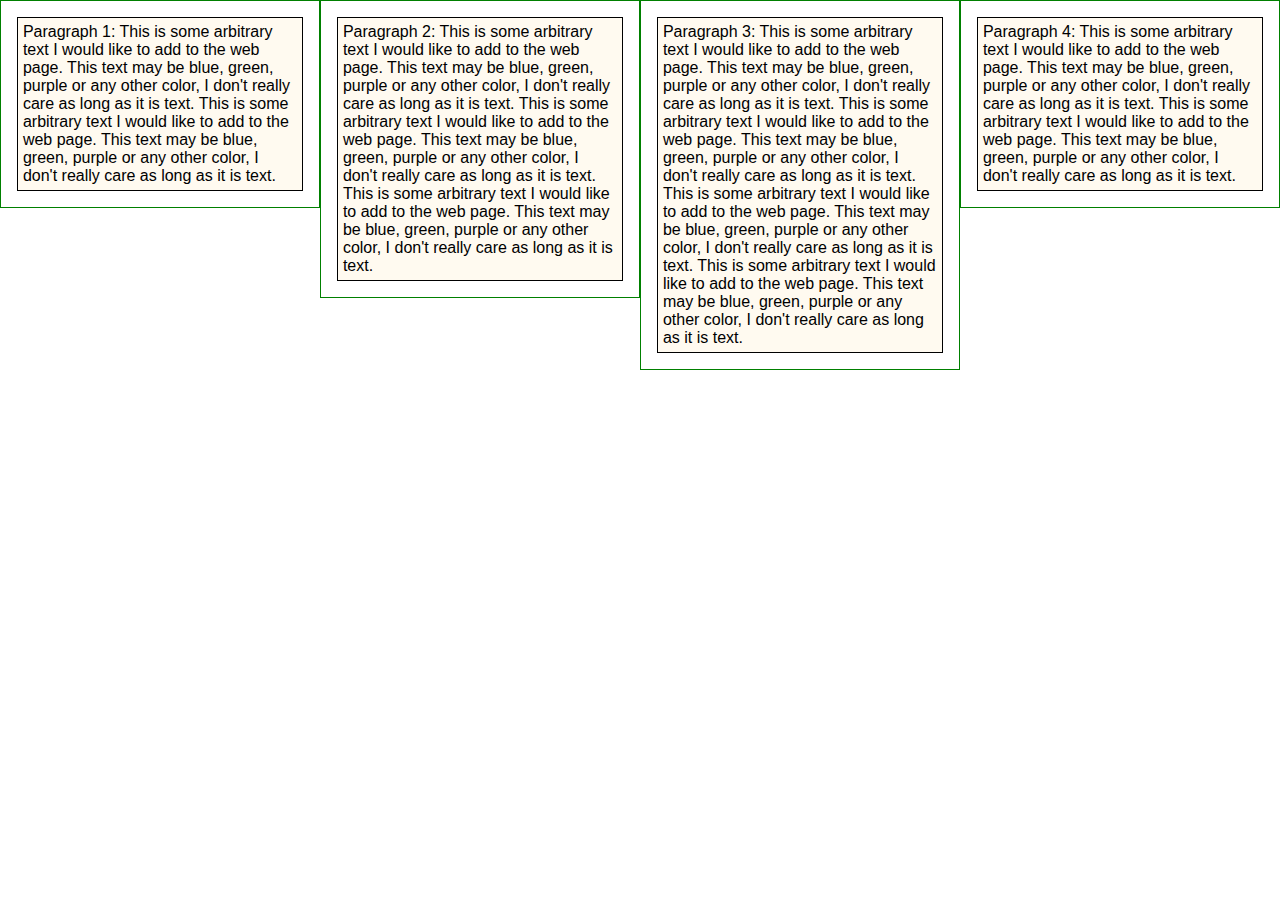
==== module-2-solution/index.html @ a6a424b1 "First commit" ====
<!DOCTYPE html>
<html>
<head>
  <meta charset="utf-8">
  <meta name="viewport" content="width=device-width, initial-scale=1">
  <title>My General Purpose Page!</title>
  <style>
  * {
	  box-sizing: border-box;
  }
  body {
	  margin: 0;
	  padding: 0;
  }
  p {
	  border: 1px solid black;
	  background-color: floralwhite;
	  color: black;
	  font-family: Helvetica;
	  padding: 5px;
	  width: 90%;
	  margin-left: auto;
	  margin-right: auto; 
  }
  .row {
	  width: 100%;
  }
  @media (min-width: 1200px) {
	  .col-lg {
		  float: left;
		  border: 1px solid green;
		  width: 25%;
	  }
  }
  @media (min-width: 992px) and (max-width: 1199px) {
	  .col-md {
		  float: left;
		  border: 1px solid green;
		  width: 50%;
	  }
  }
  @media (max-width: 991px) {
	  .col-sm {
		  float: left;
		  border: 1px solid green;
		  width: 100%;
	  }
  }
  </style>
</head>
<body>
<header>
</header>
<div class="row">
 <div class="col-lg col-md col-sm"><p>
  Paragraph 1: This is some arbitrary text I would like to add to the web page. This text may be
  blue, green, purple or any other color, I don't really care as long as it is text.
  This is some arbitrary text I would like to add to the web page. This text may be
  blue, green, purple or any other color, I don't really care as long as it is text.
 </p></div>
 <div class="col-lg col-md col-sm"><p>
  Paragraph 2: This is some arbitrary text I would like to add to the web page. This text may be
  blue, green, purple or any other color, I don't really care as long as it is text.
  This is some arbitrary text I would like to add to the web page. This text may be
  blue, green, purple or any other color, I don't really care as long as it is text.
  This is some arbitrary text I would like to add to the web page. This text may be
  blue, green, purple or any other color, I don't really care as long as it is text.
 </p></div>
 <div class="col-lg col-md col-sm"><p>
  Paragraph 3: This is some arbitrary text I would like to add to the web page. This text may be
  blue, green, purple or any other color, I don't really care as long as it is text.
  This is some arbitrary text I would like to add to the web page. This text may be
  blue, green, purple or any other color, I don't really care as long as it is text.
  This is some arbitrary text I would like to add to the web page. This text may be
  blue, green, purple or any other color, I don't really care as long as it is text.
  This is some arbitrary text I would like to add to the web page. This text may be
  blue, green, purple or any other color, I don't really care as long as it is text.
 </p></div>
 <div class="col-lg col-md col-sm"><p>
  Paragraph 4: This is some arbitrary text I would like to add to the web page. This text may be
  blue, green, purple or any other color, I don't really care as long as it is text.
  This is some arbitrary text I would like to add to the web page. This text may be
  blue, green, purple or any other color, I don't really care as long as it is text.
 </p></div>
</div>
</body>
</html>
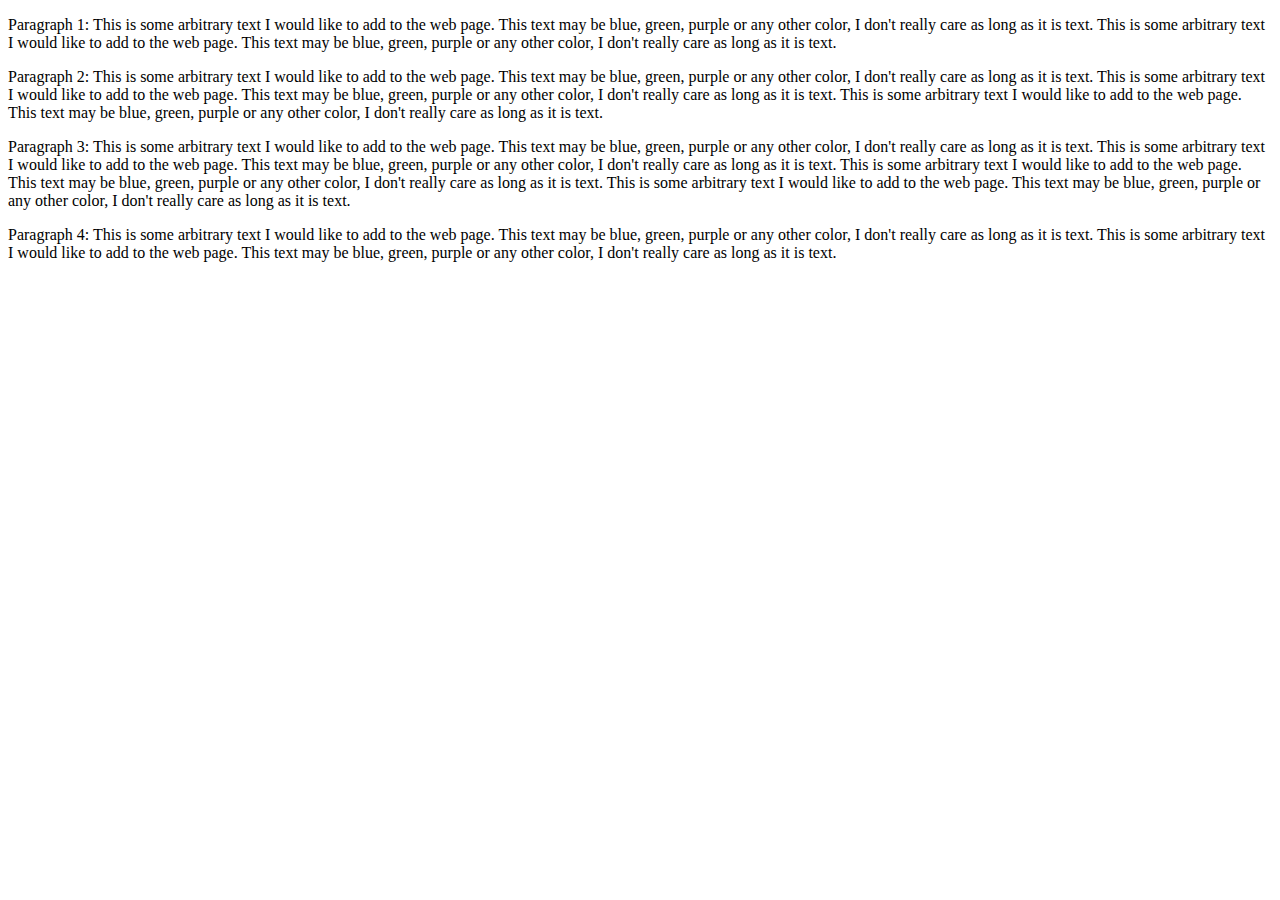
==== commit 51cbcb69: "Updated index.html" ====
--- a/module-2-solution/index.html
+++ b/module-2-solution/index.html
@@ -4,49 +4,7 @@
   <meta charset="utf-8">
   <meta name="viewport" content="width=device-width, initial-scale=1">
   <title>My General Purpose Page!</title>
-  <style>
-  * {
-	  box-sizing: border-box;
-  }
-  body {
-	  margin: 0;
-	  padding: 0;
-  }
-  p {
-	  border: 1px solid black;
-	  background-color: floralwhite;
-	  color: black;
-	  font-family: Helvetica;
-	  padding: 5px;
-	  width: 90%;
-	  margin-left: auto;
-	  margin-right: auto; 
-  }
-  .row {
-	  width: 100%;
-  }
-  @media (min-width: 1200px) {
-	  .col-lg {
-		  float: left;
-		  border: 1px solid green;
-		  width: 25%;
-	  }
-  }
-  @media (min-width: 992px) and (max-width: 1199px) {
-	  .col-md {
-		  float: left;
-		  border: 1px solid green;
-		  width: 50%;
-	  }
-  }
-  @media (max-width: 991px) {
-	  .col-sm {
-		  float: left;
-		  border: 1px solid green;
-		  width: 100%;
-	  }
-  }
-  </style>
+  <link rel="stylesheet" href="css/stylesheet.css">
 </head>
 <body>
 <header>
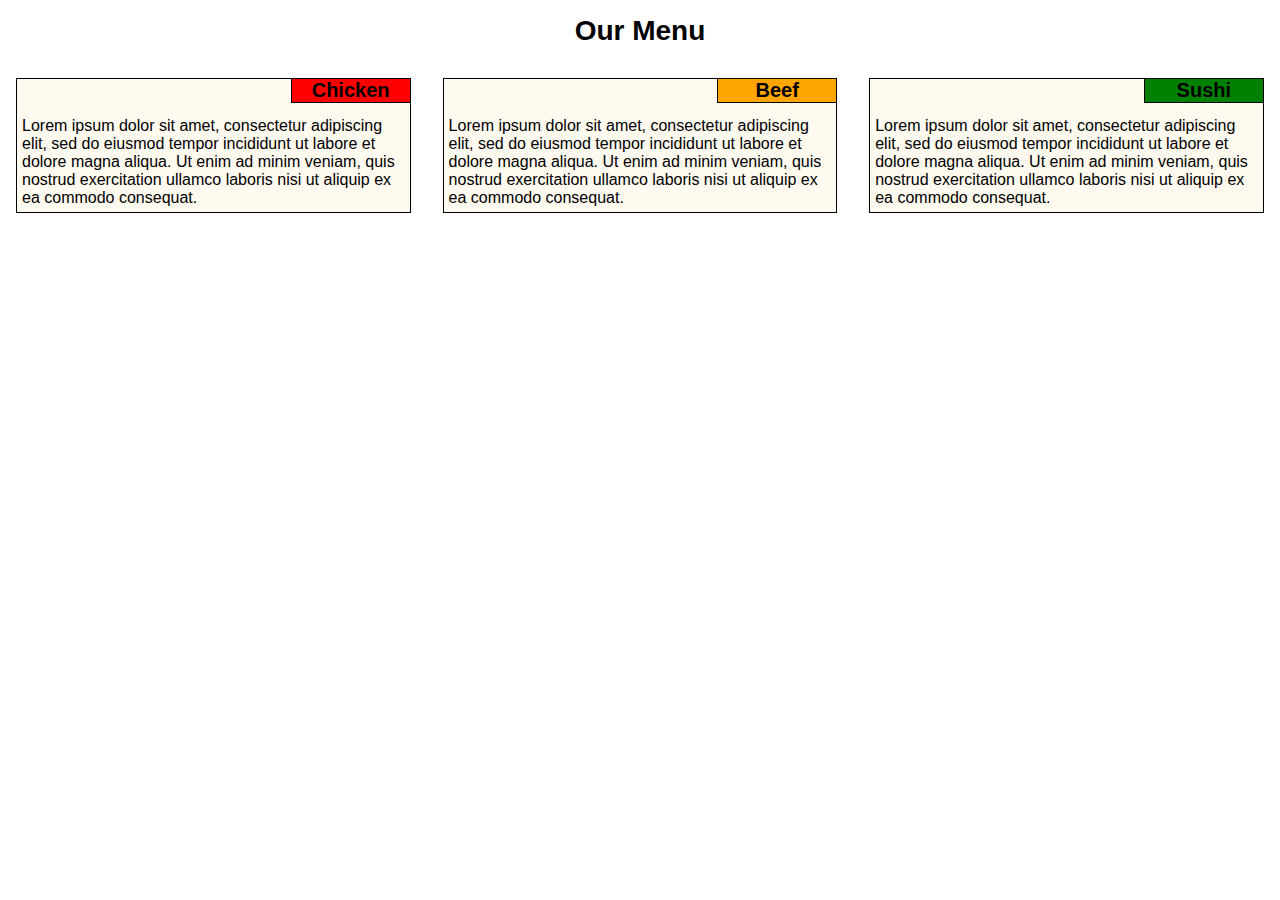
==== commit b7ef1ee0: "Completed solution" ====
--- a/module-2-solution/index.html
+++ b/module-2-solution/index.html
@@ -3,43 +3,45 @@
 <head>
   <meta charset="utf-8">
   <meta name="viewport" content="width=device-width, initial-scale=1">
-  <title>My General Purpose Page!</title>
+  <title>Module 2 solution</title>
   <link rel="stylesheet" href="css/stylesheet.css">
 </head>
 <body>
-<header>
-</header>
-<div class="row">
- <div class="col-lg col-md col-sm"><p>
-  Paragraph 1: This is some arbitrary text I would like to add to the web page. This text may be
-  blue, green, purple or any other color, I don't really care as long as it is text.
-  This is some arbitrary text I would like to add to the web page. This text may be
-  blue, green, purple or any other color, I don't really care as long as it is text.
- </p></div>
- <div class="col-lg col-md col-sm"><p>
-  Paragraph 2: This is some arbitrary text I would like to add to the web page. This text may be
-  blue, green, purple or any other color, I don't really care as long as it is text.
-  This is some arbitrary text I would like to add to the web page. This text may be
-  blue, green, purple or any other color, I don't really care as long as it is text.
-  This is some arbitrary text I would like to add to the web page. This text may be
-  blue, green, purple or any other color, I don't really care as long as it is text.
- </p></div>
- <div class="col-lg col-md col-sm"><p>
-  Paragraph 3: This is some arbitrary text I would like to add to the web page. This text may be
-  blue, green, purple or any other color, I don't really care as long as it is text.
-  This is some arbitrary text I would like to add to the web page. This text may be
-  blue, green, purple or any other color, I don't really care as long as it is text.
-  This is some arbitrary text I would like to add to the web page. This text may be
-  blue, green, purple or any other color, I don't really care as long as it is text.
-  This is some arbitrary text I would like to add to the web page. This text may be
-  blue, green, purple or any other color, I don't really care as long as it is text.
- </p></div>
- <div class="col-lg col-md col-sm"><p>
-  Paragraph 4: This is some arbitrary text I would like to add to the web page. This text may be
-  blue, green, purple or any other color, I don't really care as long as it is text.
-  This is some arbitrary text I would like to add to the web page. This text may be
-  blue, green, purple or any other color, I don't really care as long as it is text.
- </p></div>
-</div>
+  <p class="page-title">Our Menu<p>
+  <div class="row">
+	  <div class="col-lg-4 col-md-6 col-sm">
+      <div class="section-box">
+        <div class="div-spacer">Chicken
+          <p class="section-title-chicken">Chicken</p>
+        </div>
+		    <p class="menu-text">
+		    Lorem ipsum dolor sit amet, consectetur adipiscing elit, sed do eiusmod tempor incididunt ut labore et dolore magna aliqua. 
+        Ut enim ad minim veniam, quis nostrud exercitation ullamco laboris nisi ut aliquip ex ea commodo consequat. 
+		    </p>
+      </div>
+	  </div>
+	  <div class="col-lg-4 col-md-6 col-sm">
+      <div class="section-box">
+        <div class="div-spacer">Beef
+          <p class="section-title-beef">Beef</p>
+        </div>
+		    <p class="menu-text">
+		    Lorem ipsum dolor sit amet, consectetur adipiscing elit, sed do eiusmod tempor incididunt ut labore et dolore magna aliqua. 
+        Ut enim ad minim veniam, quis nostrud exercitation ullamco laboris nisi ut aliquip ex ea commodo consequat. 
+		    </p>
+      </div>
+    </div>
+	  <div class="col-lg-4 col-md-12 col-sm">
+      <div class="section-box">
+        <div class="div-spacer">Sushi
+          <p class="section-title-sushi">Sushi</p>
+        </div>
+		    <p class="menu-text">
+		    Lorem ipsum dolor sit amet, consectetur adipiscing elit, sed do eiusmod tempor incididunt ut labore et dolore magna aliqua. 
+        Ut enim ad minim veniam, quis nostrud exercitation ullamco laboris nisi ut aliquip ex ea commodo consequat. 
+		    </p>
+        </div>
+    </div>
+  </div>
 </body>
 </html>
--- a/module-2-solution/css/stylesheet.css
+++ b/module-2-solution/css/stylesheet.css
@@ -0,0 +1,163 @@
+/* Base styles */
+* {
+  box-sizing: border-box;
+  margin: 0;
+  padding: 0;
+}
+
+body {
+  font-family: Helvetica;
+}
+
+.page-title {
+  margin-bottom: 15px;
+  margin-top: 15px;
+  text-align: center;
+  font-weight: bold;
+  font-size: 175%;
+}
+
+.row {
+  width: 100%;
+}
+
+/* Large devices */
+@media (min-width: 922px) {
+  .col-lg-1, .col-lg-2, .col-lg-3, .col-lg-4, .col-lg-5, .col-lg-6, .col-lg-7, .col-lg-8, .col-lg-9, .col-lg-10, .col-lg-11, .col-lg-12 {
+    float: left;
+    /* background-color: floralwhite; */
+	  /* border: 1px solid green; */
+    padding: 8px;
+  }
+  .col-lg-1 {
+    width: 8.33%;
+  }
+  .col-lg-2 {
+    width: 16.66%;
+  }
+  .col-lg-3 {
+    width: 25%;
+  }
+  .col-lg-4 {
+    width: 33.33%;
+  }
+  .col-lg-5 {
+    width: 41.66%;
+  }
+  .col-lg-6 {
+    width: 50%;
+  }
+  .col-lg-7 {
+    width: 58.33%;
+  }
+  .col-lg-8 {
+    width: 66.66%;
+  }
+  .col-lg-9 {
+    width: 74.99%;
+  }
+  .col-lg-10 {
+    width: 83.33%;
+  }
+  .col-lg-11 {
+    width: 91.66%;
+  }
+  .col-lg-12 {
+    width: 100%;
+  }
+}
+
+/* Medium devices */
+@media (min-width: 768px) and (max-width: 991px) {
+  .col-md-1, .col-md-2, .col-md-3, .col-md-4, .col-md-5, .col-md-6, .col-md-7, .col-md-8, .col-md-9, .col-md-10, .col-md-11, .col-md-12 {
+	  float: left;
+    /* background-color: floralwhite; */
+	  /* border: 1px solid green; */
+  }
+  .col-md-1 {
+    width: 8.33%;
+  }
+  .col-md-2 {
+    width: 16.66%;
+  }
+  .col-md-3 {
+    width: 25%;
+  }
+  .col-md-4 {
+    width: 33.33%;
+  }
+  .col-md-5 {
+    width: 41.66%;
+  }
+  .col-md-6 {
+    width: 50%;
+  }
+  .col-md-7 {
+    width: 58.33%;
+  }
+  .col-md-8 {
+    width: 66.66%;
+  }
+  .col-md-9 {
+    width: 74.99%;
+  }
+  .col-md-10 {
+    width: 83.33%;
+  }
+  .col-md-11 {
+    width: 91.66%;
+  }
+  .col-md-12 {
+    width: 100%;
+  }
+}
+
+/* Small devices */
+@media (max-width: 767px) {
+  .col-sm {
+	  float: left;
+    /* background-color: floralwhite; */
+	  /* border: 1px solid green; */
+	  width: 100%;
+  }
+}
+
+.section-box {
+  border: 1px solid black;
+  background-color: floralwhite;
+  position: relative;
+  margin: 8px;
+}
+
+.div-spacer {
+  font-weight: bold;
+  font-size: 125%;
+  color: transparent;
+  text-align: center;
+}
+
+.section-title-chicken, .section-title-beef, .section-title-sushi {
+  color: black;
+  border: 1px solid black;
+  position: absolute;
+  right: -1px;
+  top: -1px;
+  width: 120px;
+}
+
+.section-title-chicken {
+  background-color: red;
+}
+
+.section-title-beef {
+  background-color: orange;
+}
+
+.section-title-sushi {
+  background-color: green;
+}
+
+.menu-text {
+  margin-top: 10px;
+  padding: 5px;
+}
